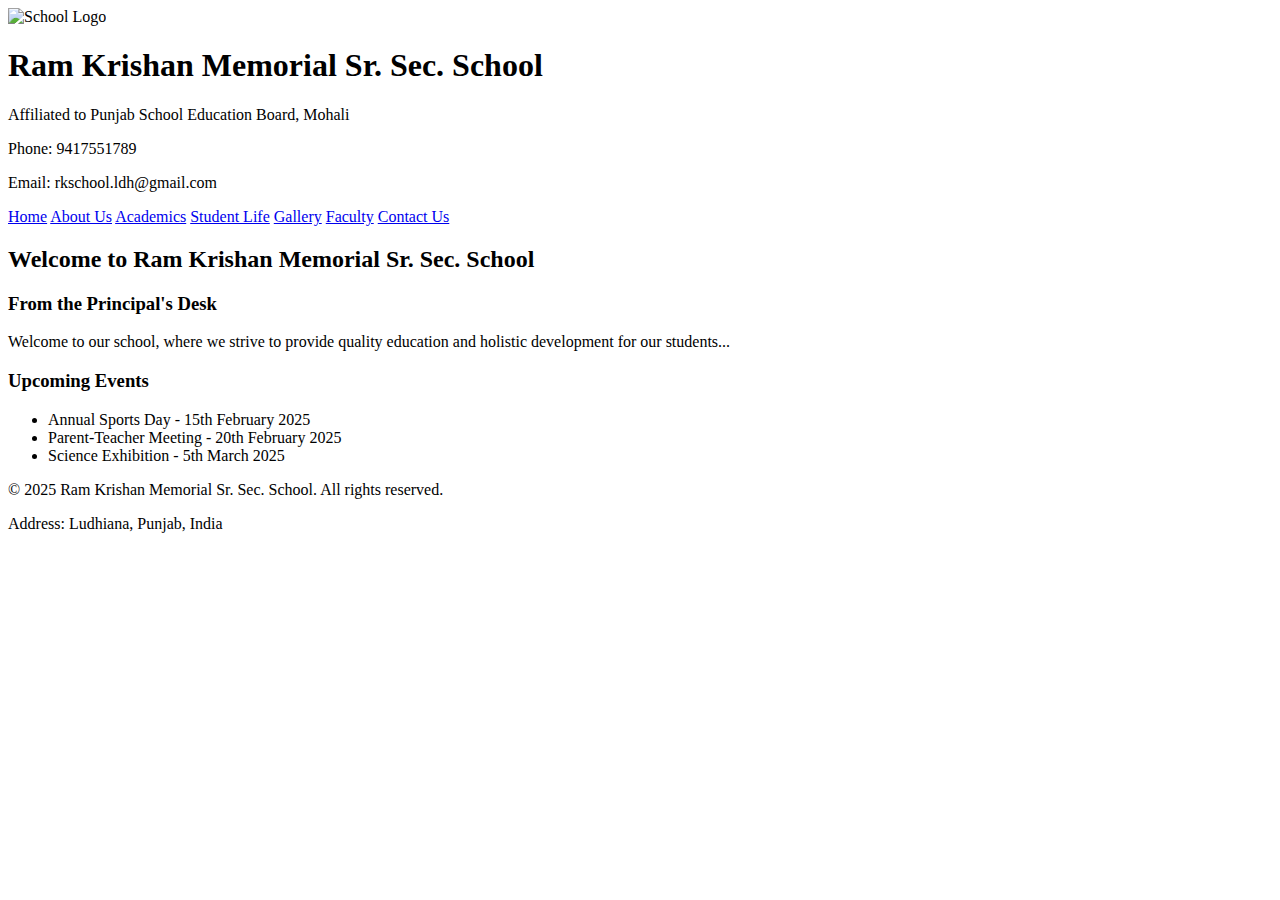
==== index.html @ d7b9db05 "Initial commit for RKM School website" ====
<!DOCTYPE html>
<html lang="en">
<head>
    <meta charset="UTF-8">
    <meta name="viewport" content="width=device-width, initial-scale=1.0">
    <title>Ram Krishan Memorial Sr. Sec. School</title>
    <link rel="stylesheet" href="https://cdn.jsdelivr.net/npm/tailwindcss@2.2.19/dist/tailwind.min.css">
</head>
<body class="font-sans">
    <!-- Header -->
    <header class="bg-blue-900 text-white py-4">
        <div class="container mx-auto flex justify-between items-center px-4">
            <div class="flex items-center">
                <img src="logo.png" alt="School Logo" class="h-12 w-12 mr-3">
                <div>
                    <h1 class="text-2xl font-bold">Ram Krishan Memorial Sr. Sec. School</h1>
                    <p class="text-sm">Affiliated to Punjab School Education Board, Mohali</p>
                </div>
            </div>
            <div class="text-sm">
                <p>Phone: 9417551789</p>
                <p>Email: rkschool.ldh@gmail.com</p>
            </div>
        </div>
    </header>

    <!-- Navigation Bar -->
    <nav class="bg-blue-700 text-white py-2">
        <div class="container mx-auto flex justify-around px-4">
            <a href="#" class="hover:underline">Home</a>
            <a href="#about" class="hover:underline">About Us</a>
            <a href="#academics" class="hover:underline">Academics</a>
            <a href="#student-life" class="hover:underline">Student Life</a>
            <a href="#gallery" class="hover:underline">Gallery</a>
            <a href="#faculty" class="hover:underline">Faculty</a>
            <a href="#contact" class="hover:underline">Contact Us</a>
        </div>
    </nav>

    <!-- Slideshow -->
    <section class="relative">
        <div class="h-64 bg-cover bg-center" style="background-image: url('banner.jpg');">
            <div class="bg-black bg-opacity-50 h-full flex items-center justify-center">
                <h2 class="text-white text-3xl font-bold">Welcome to Ram Krishan Memorial Sr. Sec. School</h2>
            </div>
        </div>
    </section>

    <!-- Principal's Message -->
    <section id="about" class="py-10 bg-gray-100">
        <div class="container mx-auto px-4 text-center">
            <h3 class="text-2xl font-bold mb-4">From the Principal's Desk</h3>
            <p class="text-gray-700">Welcome to our school, where we strive to provide quality education and holistic development for our students...</p>
        </div>
    </section>

    <!-- Upcoming Events -->
    <section class="py-10">
        <div class="container mx-auto px-4">
            <h3 class="text-xl font-bold mb-4">Upcoming Events</h3>
            <ul class="list-disc list-inside">
                <li>Annual Sports Day - 15th February 2025</li>
                <li>Parent-Teacher Meeting - 20th February 2025</li>
                <li>Science Exhibition - 5th March 2025</li>
            </ul>
        </div>
    </section>

    <!-- Footer -->
    <footer class="bg-blue-900 text-white py-6">
        <div class="container mx-auto px-4 text-center">
            <p>&copy; 2025 Ram Krishan Memorial Sr. Sec. School. All rights reserved.</p>
            <p>Address: Ludhiana, Punjab, India</p>
        </div>
    </footer>
</body>
</html>
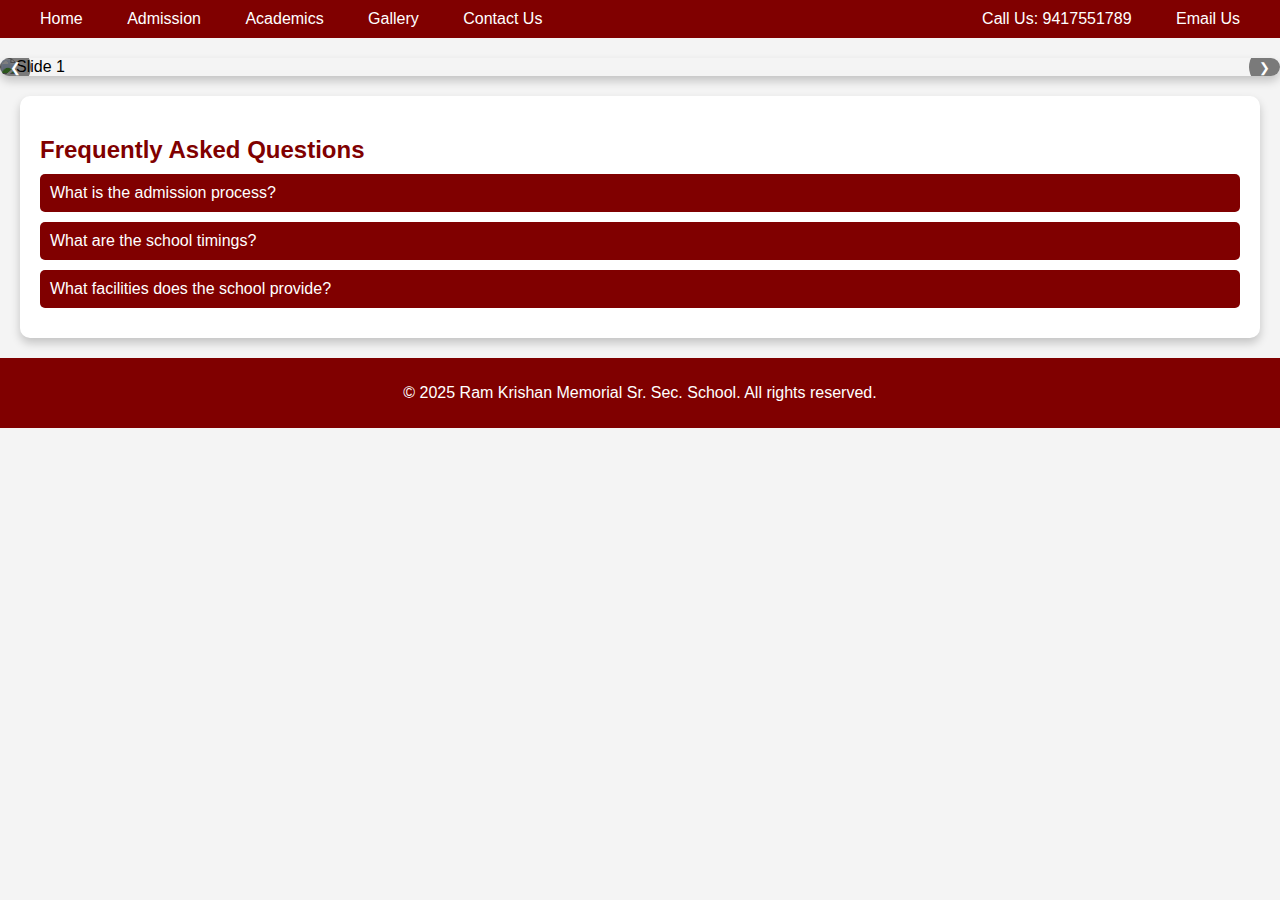
==== commit d8c367bd: "Added Admission, Gallery, and Contact pages" ====
--- a/index.html
+++ b/index.html
@@ -1,77 +1,244 @@
 <!DOCTYPE html>
 <html lang="en">
 <head>
-    <meta charset="UTF-8">
-    <meta name="viewport" content="width=device-width, initial-scale=1.0">
-    <title>Ram Krishan Memorial Sr. Sec. School</title>
-    <link rel="stylesheet" href="https://cdn.jsdelivr.net/npm/tailwindcss@2.2.19/dist/tailwind.min.css">
+  <meta charset="UTF-8">
+  <meta name="viewport" content="width=device-width, initial-scale=1.0">
+  <title>Ram Krishan Memorial Sr. Sec. School</title>
+  <style>
+    /* General styles */
+    body {
+      font-family: Arial, sans-serif;
+      margin: 0;
+      padding: 0;
+      background-color: #f4f4f4;
+    }
+
+    h1, h2 {
+      color: #800000;
+    }
+
+    /* Navbar styling */
+    .navbar {
+      display: flex;
+      background-color: #800000;
+      color: white;
+      padding: 10px 20px;
+      justify-content: space-between;
+      align-items: center;
+    }
+
+    .navbar a {
+      color: white;
+      text-decoration: none;
+      padding: 10px 20px;
+    }
+
+    .navbar a:hover {
+      background-color: #a83232;
+      border-radius: 5px;
+    }
+
+    .dropdown {
+      position: relative;
+      display: inline-block;
+    }
+
+    .dropdown-content {
+      display: none;
+      position: absolute;
+      background-color: white;
+      box-shadow: 0 8px 16px rgba(0, 0, 0, 0.2);
+      z-index: 1;
+      min-width: 150px;
+    }
+
+    .dropdown-content a {
+      color: black;
+      padding: 10px 15px;
+      text-decoration: none;
+      display: block;
+    }
+
+    .dropdown-content a:hover {
+      background-color: #ddd;
+    }
+
+    .dropdown:hover .dropdown-content {
+      display: block;
+    }
+
+    /* Carousel styles */
+    .carousel {
+      position: relative;
+      max-width: 100%;
+      margin: 20px auto;
+      overflow: hidden;
+      border-radius: 10px;
+      box-shadow: 0 5px 10px rgba(0, 0, 0, 0.2);
+    }
+
+    .carousel img {
+      width: 100%;
+      display: block;
+    }
+
+    .carousel-buttons {
+      position: absolute;
+      top: 50%;
+      width: 100%;
+      display: flex;
+      justify-content: space-between;
+      transform: translateY(-50%);
+    }
+
+    .carousel-buttons button {
+      background-color: rgba(0, 0, 0, 0.5);
+      color: white;
+      border: none;
+      padding: 10px;
+      cursor: pointer;
+      border-radius: 50%;
+    }
+
+    .carousel-buttons button:hover {
+      background-color: rgba(0, 0, 0, 0.8);
+    }
+
+    /* FAQ styles */
+    .faq {
+      margin: 20px;
+      padding: 20px;
+      background-color: white;
+      border-radius: 10px;
+      box-shadow: 0 5px 10px rgba(0, 0, 0, 0.2);
+    }
+
+    .faq h2 {
+      margin-bottom: 10px;
+    }
+
+    .faq-item {
+      margin-bottom: 10px;
+    }
+
+    .faq-item button {
+      width: 100%;
+      background-color: #800000;
+      color: white;
+      border: none;
+      padding: 10px;
+      text-align: left;
+      cursor: pointer;
+      font-size: 16px;
+      border-radius: 5px;
+    }
+
+    .faq-item button:hover {
+      background-color: #a83232;
+    }
+
+    .faq-content {
+      display: none;
+      padding: 10px;
+      border: 1px solid #ddd;
+      border-radius: 5px;
+      margin-top: 5px;
+      background-color: #f9f9f9;
+    }
+
+    .footer {
+      text-align: center;
+      background-color: #800000;
+      color: white;
+      padding: 10px;
+    }
+  </style>
 </head>
-<body class="font-sans">
-    <!-- Header -->
-    <header class="bg-blue-900 text-white py-4">
-        <div class="container mx-auto flex justify-between items-center px-4">
-            <div class="flex items-center">
-                <img src="logo.png" alt="School Logo" class="h-12 w-12 mr-3">
-                <div>
-                    <h1 class="text-2xl font-bold">Ram Krishan Memorial Sr. Sec. School</h1>
-                    <p class="text-sm">Affiliated to Punjab School Education Board, Mohali</p>
-                </div>
-            </div>
-            <div class="text-sm">
-                <p>Phone: 9417551789</p>
-                <p>Email: rkschool.ldh@gmail.com</p>
-            </div>
+<body>
+  <!-- Navbar -->
+  <div class="navbar">
+    <div>
+      <a href="#">Home</a>
+      <div class="dropdown">
+        <a href="#">Admission</a>
+        <div class="dropdown-content">
+          <a href="#">Online Admission</a>
+          <a href="#">Fee Structure</a>
+          <a href="#">Documents Required</a>
         </div>
-    </header>
-
-    <!-- Navigation Bar -->
-    <nav class="bg-blue-700 text-white py-2">
-        <div class="container mx-auto flex justify-around px-4">
-            <a href="#" class="hover:underline">Home</a>
-            <a href="#about" class="hover:underline">About Us</a>
-            <a href="#academics" class="hover:underline">Academics</a>
-            <a href="#student-life" class="hover:underline">Student Life</a>
-            <a href="#gallery" class="hover:underline">Gallery</a>
-            <a href="#faculty" class="hover:underline">Faculty</a>
-            <a href="#contact" class="hover:underline">Contact Us</a>
-        </div>
-    </nav>
-
-    <!-- Slideshow -->
-    <section class="relative">
-        <div class="h-64 bg-cover bg-center" style="background-image: url('banner.jpg');">
-            <div class="bg-black bg-opacity-50 h-full flex items-center justify-center">
-                <h2 class="text-white text-3xl font-bold">Welcome to Ram Krishan Memorial Sr. Sec. School</h2>
-            </div>
-        </div>
-    </section>
-
-    <!-- Principal's Message -->
-    <section id="about" class="py-10 bg-gray-100">
-        <div class="container mx-auto px-4 text-center">
-            <h3 class="text-2xl font-bold mb-4">From the Principal's Desk</h3>
-            <p class="text-gray-700">Welcome to our school, where we strive to provide quality education and holistic development for our students...</p>
-        </div>
-    </section>
-
-    <!-- Upcoming Events -->
-    <section class="py-10">
-        <div class="container mx-auto px-4">
-            <h3 class="text-xl font-bold mb-4">Upcoming Events</h3>
-            <ul class="list-disc list-inside">
-                <li>Annual Sports Day - 15th February 2025</li>
-                <li>Parent-Teacher Meeting - 20th February 2025</li>
-                <li>Science Exhibition - 5th March 2025</li>
-            </ul>
-        </div>
-    </section>
-
-    <!-- Footer -->
-    <footer class="bg-blue-900 text-white py-6">
-        <div class="container mx-auto px-4 text-center">
-            <p>&copy; 2025 Ram Krishan Memorial Sr. Sec. School. All rights reserved.</p>
-            <p>Address: Ludhiana, Punjab, India</p>
-        </div>
-    </footer>
+      </div>
+      <a href="#">Academics</a>
+      <a href="#">Gallery</a>
+      <a href="#">Contact Us</a>
+    </div>
+    <div>
+      <a href="tel:9417551789">Call Us: 9417551789</a>
+      <a href="mailto:rkschool.ldh@gmail.com">Email Us</a>
+    </div>
+  </div>
+
+  <!-- Carousel -->
+  <div class="carousel" id="carousel">
+    <img src="https://via.placeholder.com/1200x400?text=Welcome+to+RKM+School" alt="Slide 1">
+    <img src="https://via.placeholder.com/1200x400?text=Quality+Education+for+All" alt="Slide 2" style="display: none;">
+    <img src="https://via.placeholder.com/1200x400?text=Enroll+Today!" alt="Slide 3" style="display: none;">
+    <div class="carousel-buttons">
+      <button id="prev">❮</button>
+      <button id="next">❯</button>
+    </div>
+  </div>
+
+  <!-- FAQ Section -->
+  <div class="faq">
+    <h2>Frequently Asked Questions</h2>
+    <div class="faq-item">
+      <button onclick="toggleFAQ(this)">What is the admission process?</button>
+      <div class="faq-content">
+        <p>The admission process involves filling out the online form, submitting required documents, and completing the entrance test.</p>
+      </div>
+    </div>
+    <div class="faq-item">
+      <button onclick="toggleFAQ(this)">What are the school timings?</button>
+      <div class="faq-content">
+        <p>The school operates from 8:30 AM to 3:00 PM, Monday to Friday.</p>
+      </div>
+    </div>
+    <div class="faq-item">
+      <button onclick="toggleFAQ(this)">What facilities does the school provide?</button>
+      <div class="faq-content">
+        <p>We provide well-equipped labs, a library, sports facilities, and a secure campus.</p>
+      </div>
+    </div>
+  </div>
+
+  <!-- Footer -->
+  <div class="footer">
+    <p>&copy; 2025 Ram Krishan Memorial Sr. Sec. School. All rights reserved.</p>
+  </div>
+
+  <script>
+    // Carousel functionality
+    let currentSlide = 0;
+    const slides = document.querySelectorAll("#carousel img");
+    const totalSlides = slides.length;
+
+    document.getElementById("next").addEventListener("click", () => {
+      slides[currentSlide].style.display = "none";
+      currentSlide = (currentSlide + 1) % totalSlides;
+      slides[currentSlide].style.display = "block";
+    });
+
+    document.getElementById("prev").addEventListener("click", () => {
+      slides[currentSlide].style.display = "none";
+      currentSlide = (currentSlide - 1 + totalSlides) % totalSlides;
+      slides[currentSlide].style.display = "block";
+    });
+
+    // FAQ functionality
+    function toggleFAQ(button) {
+      const content = button.nextElementSibling;
+      content.style.display = content.style.display === "block" ? "none" : "block";
+    }
+  </script>
 </body>
 </html>
